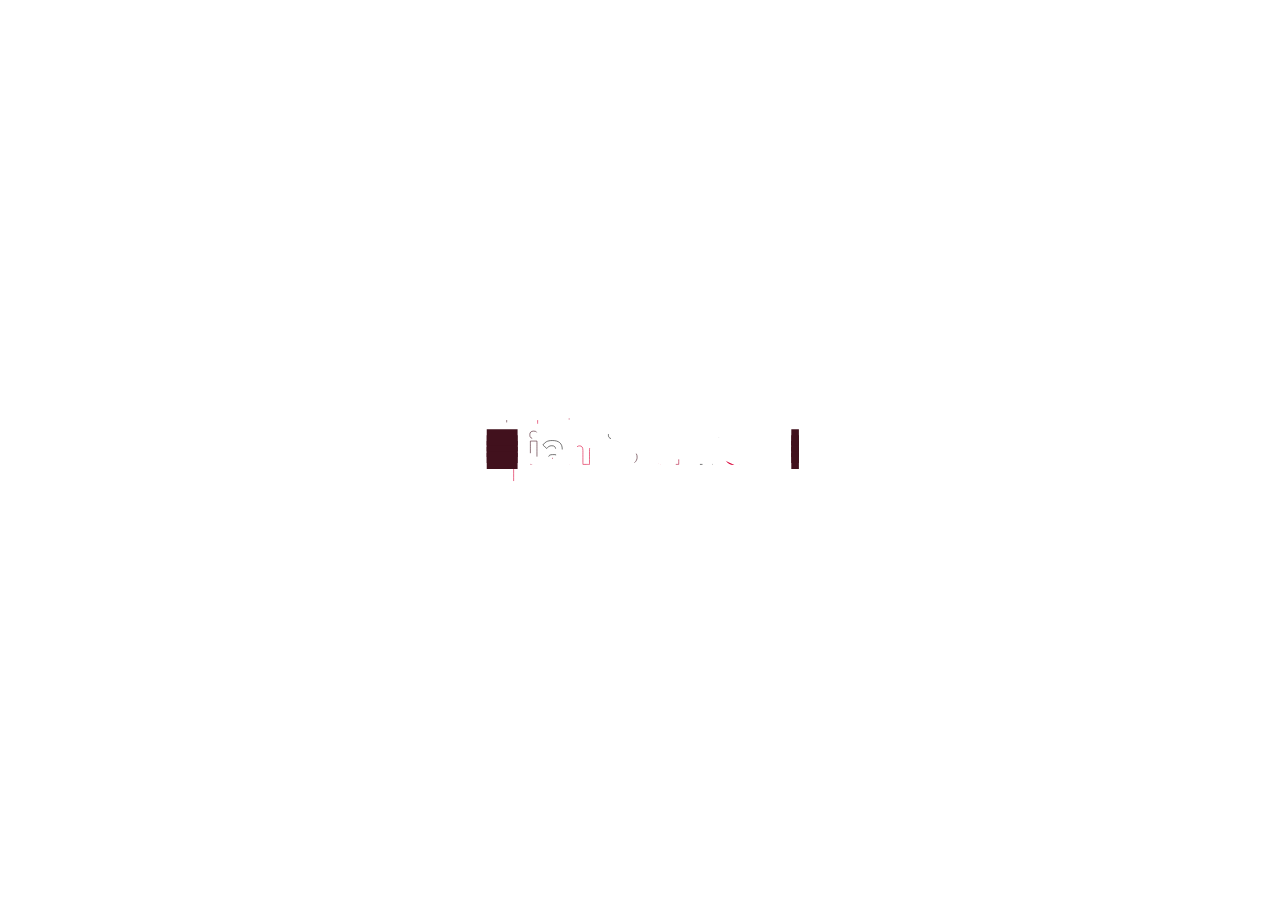
==== contact/index.html @ e16ff8d2 "Merge pull request #3 from Liam-s-Guide/main" ====
<!DOCTYPE html>
<html lang="en">
<head>
    <meta charset="UTF-8">
    <title>Liam's Guide - Contact</title>
    <link rel="stylesheet" href="../Stylesheets/contact.css">
    <script src="../script.js"></script>
    <link rel="stylesheet" href="../Stylesheets/designsystem.css">
    <meta name="viewport" content="width=device-width, initial-scale=1.0">
    <link rel="icon" type="image/x-icon" href="../Images/favicon.ico">
</head>
<body onload="myFunction()">

<div id="myDiv">
    <div id="opacityContent">
<div id="blok1">
    <div class="obsah">
        <nav>
            <div id="navLeft">
                <img src="../Images/coloredLogo.svg" alt="logo" class="logo">
                <h1 class="nameNav">Liam's Guide</h1>
            </div>
            <div id="navRight">
                <div class="link">
                    <a href="" class="linkNav" id="home">Home</a>
                    <a href="" class="linkNav" id="contact">Contact</a>
                    <a href="" class="linkNav" id="info">Info</a>
                <div class="button">
                <a class="primaryBigButton" id="discoverButton" href="guide/">Discover</a>
                    <img alt="hamburger" src="../Images/hamburger.svg" id="hamburger" onclick="hamburger()">
                </div>
                </div>
            </div>
        </nav>

        <div id="mainContent">
        <div class="rightSideText">
            <h4 class="category">Liam's guide</h4>
            <h1 class="pageName">Contact</h1>
        </div>
            <img src="../Images/liam2.svg" alt="liam" id="liam" class="liamIllustration">
        </div>
    </div>
</div>
<div id="blok2">
    <div id="uvod">
        <div class="funkceObsah">
            <h2>Contact</h2>

                <div class="contacts">
                    <div class="blokProfile">
                        <img src="Images/adam.jpg" alt="adam" id="adam" class="profilePic">
                        <h2 class="imageCategory">Adam Koukola</h2>
                        <h3 class="imageName">Head of Project</h3>
                        <p class="imageAddress">koukolaa.ita20@vsps-su.cz</p>
                    </div>
                    <div class="blokProfile">
                        <img src="Images/user.svg" alt=vasek" id="vasek" class="profilePic">
                        <h2 class="imageCategory">Richard Slovák</h2>
                        <h3 class="imageName">UX / Motion Design</h3>
                        <p class="imageAddress">slovakr.ita20@vsps-su.cz</p>
                    </div>
                    <div class="blokProfile">
                        <img src="Images/user.svg" alt="risa" id="risa" class="profilePic">
                        <h2 class="imageCategory">Václav Sládek</h2>
                        <h3 class="imageName">Back-end developer</h3>
                        <p class="imageAddress">sladekv.ita20@vsps-su.cz</p>
                    </div>
                    <div class="blokProfile">
                        <img src="Images/user.svg" alt="honza" id="honza" class="profilePic">
                        <h2 class="imageCategory">Jan Pospíšil</h2>
                        <h3 class="imageName">Back-end developer</h3>
                        <p class="imageAddress">pospisij.ita20@vsps-su.cz</p>
                    </div>
                </div>

        </div>
    </div>
    <div id="popis">
        <div class="info">
            <h1>Liam's guide</h1>
        </div>
</div>
</div>
    </div>
</div>

<div id="loader-wrapper" class="loading">
    <div id="anim"></div>
    <script src="lottie.js"></script>
    <script src="loading.js"></script>
</div>

<div id="hamburgerMenu">
    <div class="contentHam">
        <br>
        <br>
    <a href="" class="linkHamburger"><h2>Home</h2></a>
        <br>
    <a href="" class="linkHamburger"><h2>Info</h2></a>
        <br>
    <a href="" class="linkHamburger"><h2>Contact</h2></a>
        <br>
    <a href="guide/" class="linkHamburger" id="discover"><h2>DISCOVER</h2></a>
        <br>
        <br>
        <img alt="hamburger" src="../Images/close.svg" id="close" onclick="hamburgerClose()">
    <!--<h2 onclick="hamburgerClose()">Zavřít</h2>-->
    </div>
</div>

</body>
</html>
---- Stylesheets/contact.css ----
body{
    margin: 10% 0 0 0;
    transition: 1s;
    background-color: white;
    font-family: "Lexend Deca", sans-serif;
    animation: bodySlide 1s ease-in;
    animation-delay: 2s;
}
@keyframes bodySlide {
    0% {margin: 10% 0 0 0;}
    50%{margin: 5% 0 0 0;}
    100% {margin: 0 0 0 0;}
}
#opacityContent{
    opacity: 0;
    transition: 1s;
}
#blok1{
    width: 100%;
    height: 100%;
}
#blok2{
    width: 100%;
    height: 100%;
    background-color: #DA0037;
    position: absolute;
    margin-top: 20%;
    color: white;
}
.liamIllustration{
    position: absolute;
    width: 29%;
    left: 55%;
    opacity: 0;
    top: 30%;
    z-index: -1;
    -webkit-user-drag: none;
    user-select: none;
    -moz-user-select: none;
    -webkit-user-select: none;
    -ms-user-select: none;
    transition: 500ms;
}
nav{
    display: inline-flex;
    width: 100%;
}
#navLeft{
    width: 50%;
    display: inline-flex;
}
.nameNav{
    margin-left: 30px;
    font-size: 24px;
    font-weight: 500;
    margin-top: auto;
    margin-bottom: auto;
}
#navRight{
    width: 50%;
}
.link{
    margin-top: auto;
    margin-bottom: auto;
    display: inline-flex;
    position: relative;
    float: right;
}
.linkNav{
    text-decoration: none;
    color: #848484;
    font-size: 20px;
    margin-right: 50px;
    list-style-type: none;
    padding: 0;
    overflow: hidden;
    display: inline-block;
    float: right;
    margin-top: auto;
    margin-bottom: auto;
    transition: 200ms;

}
.linkNav:hover{
    color: #212121;
    transition: 200ms;
}
#discoverButton{
    display: block;
}
#hamburger{
    display: none;
}
.rightSideText{
    margin-top: 10%;
}
.pageName{
    font-size: 48px;
    font-family: "Lexend Deca", sans-serif;
    width: 50%;
}
.category{
    font-size: 24px;
    font-weight: 400;
    color: #848484;
}
.logo{
    -webkit-user-drag: none;
    user-select: none;
    -moz-user-select: none;
    -webkit-user-select: none;
    -ms-user-select: none;
}

#hamburgerMenu{
    text-align: center;
    opacity: 0;
    padding: 50px;
    transition: 500ms;
    display: none;
}
.contentHam{
    width: 100%;
    margin-top: 5%;
}
.linkHamburger{
    text-decoration: none;
    color: #2D2D2D;
    transition: 200ms;
}
.linkHamburger:hover{
    color: #000000;
    transition: 200ms;
}
#discover{
    color: #DA0037;
}

/*LOADING*/
/*LOADING*/
/*LOADING*/

#myDiv{
    opacity: 0;
    display: none;
    transition: 500ms;
}
#loader-wrapper{
    width: 100%;
    height: 100%;
    position: absolute;
    top: 0;
    left: 0;
    display:flex;
    justify-content: center;
    align-items: center;
    opacity: 1;
    transition: 500ms;
}
#logo{
    width: 100%;
}
.portImage{
    width: 75%;
    display: block;
}
.loading{
    width: 100%;
}
#anim{
    width: 50%;
    margin: 0 auto;
}

/*OBSAH*/
/*OBSAH*/
/*OBSAH*/

#uvod{
    width: 100%;
    color: white;
    display: block;
    background-color: #DA0037;
}

#popis{
    width: 100%;
    color: black;
    background: white;
    display: block;
}

.obsah{
    margin: 50px;
}

.funkceObsah{
    display: block;
    padding: 50px;
}
.info{
    display: block;
    padding: 50px;
}

.contacts{
    display: grid;
    grid-template-columns: repeat(4, 1fr);
    grid-auto-rows: auto;
    grid-gap: 1rem;
    margin-top: 10%;
    margin-bottom: 10%;
}
.blokProfile{
    width: 80%;
    text-align: center;
    display: block;
    position: relative;
}
.profilePic{
    width: 50%;
    border-radius: 1000px;
    -webkit-user-drag: none;
    user-select: none;
    -moz-user-select: none;
    -webkit-user-select: none;
    -ms-user-select: none;
}


@media (max-width: 1400px){
    #blok2{
        margin-top: 15%;
    }
    .liamIllustration{
        top: 25%;
    }
    .contacts{
        grid-template-columns: repeat(3, 1fr);
    }
    .blokProfile{
        margin: 15% auto 15% auto;
    }
}
@media (max-width: 950px) {
    #discoverButton{
        display: none;
    }
    #hamburger{
        display: flex;
        justify-content: center;
        margin-top: 100%;
    }
    .linkNav{
        display:none;
    }

    #blok2{
        margin-top: 40%;
    }
    .liamIllustration{
        top: 25%;
        width: 40%;
        left: 45%;
    }
    #anim{
        width: 75%;
    }
    #loader-wrapper{
        position: absolute;
        top: 0;
        left: 0;
        display:flex;
        justify-content: center;
        align-items: center;
        opacity: 1;
        transition: 500ms;
    }
    .contacts{
        grid-template-columns: repeat(2, 1fr);
    }
    .blokProfile{
        margin: 15% auto 15% auto;
    }
}
@media (max-width: 850px){
    #blok2{
        margin-top: 55%;
    }
    .liamIllustration{
        top: 35%;
    }
}
@media (max-width: 775px){
    #blok2{
        margin-top: 60%;
    }
    .liamIllustration{
        top: 45%;
    }
}

@media (max-width: 650px) {
    #discoverButton{
        display: none;
    }
    .linkNav{
        display:none;
    }
    nav{
        display: inline-flex;
        width: 100%;
    }
    #navLeft{
        width: 75%;
        display: inline-flex;
    }
    .nameNav{
        margin-left: 30px;
        font-size: 24px;
        font-weight: 500;
    }
    #navRight{
        width: 25%;
    }

    #blok2{
        margin-top: 75%;
    }
    .liamIllustration{
        top: 48%;
        left: 30%
    }
    #anim{
        width: 90%;
    }
    #loader-wrapper{
        position: absolute;
        top: 0;
        left: 0;
        display:flex;
        justify-content: center;
        align-items: center;
        opacity: 1;
        transition: 500ms;
    }
    #mainContent{
        text-align: center;
    }
    .pageName{
        font-size: 3em;
        font-family: "Lexend Deca", sans-serif;
        width: 100%;
    }
    .category{
        font-size: 1.5em;
        font-weight: 400;
        color: #848484;
    }
    .contacts{
        grid-template-columns: repeat(1, 1fr);
        width: 100%;
    }
    .blokProfile{
        margin: 15% auto 15% auto;
    }
}
@media (max-width: 505px) {
    #discoverButton{
        display: none;
    }
    .linkNav{
        display:none;
    }
    nav{
        display: inline-flex;
        width: 100%;
    }
    #navLeft{
        width: 75%;
        display: inline-flex;
    }
    .nameNav{
        visibility: hidden;
    }
    #navRight{
        width: 25%;
    }

    #anim{
        width: 100%;
    }

    #blok2{
        margin-top: 75%;
    }
    .liamIllustration{
        top: 40%;
        left: 30%
    }
    .pageName{
        font-size: 2em;
        font-family: "Lexend Deca", sans-serif;
        width: 100%;
    }
    .category{
        font-size: 1em;
        font-weight: 400;
        color: #848484;
    }
}
@media (max-width: 450px) {
    #discoverButton{
        display: none;
    }
    .linkNav{
        display:none;
    }
    nav{
        display: inline-flex;
        width: 100%;
    }
    #navLeft{
        width: 75%;
        display: inline-flex;
    }
    .nameNav{
        visibility: hidden;
    }
    #navRight{
        width: 25%;
    }

    #blok2{
        margin-top: 75%;
    }
    .liamIllustration{
        top: 40%;
        left: 30%
    }
    .pageName{
        font-size: 2em;
        font-family: "Lexend Deca", sans-serif;
        width: 100%;
    }
    .category{
        font-size: 1em;
        font-weight: 400;
        color: #848484;
    }
}
@media (max-width: 400px) {
    #discoverButton{
        display: none;
    }
    .linkNav{
        display:none;
    }
    nav{
        display: inline-flex;
        width: 100%;
    }
    #navLeft{
        width: 75%;
        display: inline-flex;
    }
    .nameNav{
        visibility: hidden;
    }
    #navRight{
        width: 25%;
    }

    #blok2{
        margin-top: 75%;
    }
    .liamIllustration{
        top: 38%;
        left: 30%
    }
    .pageName{
        font-size: 2em;
        font-family: "Lexend Deca", sans-serif;
        width: 100%;
    }
    .category{
        font-size: 1em;
        font-weight: 400;
        color: #848484;
    }
}
@media (max-width: 380px){
    #blok2{
        margin-top: 75%;
    }
    .liamIllustration{
        top: 36%;
        left: 30%
    }
}
---- Stylesheets/designsystem.css ----
/*PRIMA BUTTONS*/

.primaryBigButton {
    background-color: #DA0037;
    border: none;
    border-radius: 8px;
    color: white;
    padding: 20px 65px 20px 65px;
    text-align: center;
    text-decoration: none;
    display: inline-block;
    font-size: 24px;
    margin: 4px 2px;
    cursor: pointer;
    font-weight: 600;
    transition: 200ms;
}
.primaryBigButton:hover {
    background-color: #AD002C;
    padding: 20px 65px 20px 65px;
    transition: 200ms;
}
.primaryMediumButton {
    background-color: #DA0037;
    border: none;
    border-radius: 8px;
    color: white;
    padding: 15px 50px 15px 50px;
    text-align: center;
    text-decoration: none;
    display: inline-block;
    font-size: 22px;
    margin: 4px 2px;
    cursor: pointer;
    font-weight: 600;
    transition: 200ms;
}
.primaryMediumButton:hover {
    background-color: #AD002C;
    padding: 15px 50px 15px 50px;
    transition: 200ms;
}
.primarySmallButton {
    background-color: #DA0037;
    border: none;
    border-radius: 8px;
    color: white;
    padding: 10px 50px 10px 50px;
    text-align: center;
    text-decoration: none;
    display: inline-block;
    font-size: 20px;
    margin: 4px 2px;
    cursor: pointer;
    font-weight: 600;
    transition: 200ms;
}
.primarySmallButton:hover {
    background-color: #AD002C;
    padding: 10px 40px 10px 40px;
    transition: 200ms;
}

/*SECOND BUTTONS*/

.secondaryBigButton {
    border: solid 4px #DA0037;
    border-radius: 10px;
    color: #DA0037;
    padding: 20px 65px 20px 65px;
    text-align: center;
    text-decoration: none;
    display: inline-block;
    font-size: 24px;
    margin: 4px 2px;
    cursor: pointer;
    font-weight: 600;
    transition: 200ms;
}
.secondaryBigButton:hover {
    background-color: #DA0037;
    color: white;
    border: solid 4px #DA0037;
    border-radius: 10px;
    padding: 20px 65px 20px 65px;
    transition: 200ms;
}
.secondaryMediumButton {
    border: solid 4px #DA0037;
    border-radius: 10px;
    color: #DA0037;
    padding: 15px 50px 15px 50px;
    text-align: center;
    text-decoration: none;
    display: inline-block;
    font-size: 22px;
    margin: 4px 2px;
    cursor: pointer;
    font-weight: 600;
    transition: 200ms;
}
.secondaryMediumButton:hover {
    background-color: #DA0037;
    color: white;
    border: solid 4px #DA0037;
    border-radius: 10px;
    padding: 15px 50px 15px 50px;
    transition: 200ms;
}
.secondarySmallButton {
    border: solid 4px #DA0037;
    border-radius: 10px;
    color: #DA0037;
    padding: 10px 40px 10px 40px;
    text-align: center;
    text-decoration: none;
    display: inline-block;
    font-size: 20px;
    margin: 4px 2px;
    cursor: pointer;
    font-weight: 600;
    transition: 200ms;
}
.secondarySmallButton:hover {
    background-color: #DA0037;
    color: white;
    border: solid 4px #DA0037;
    border-radius: 10px;
    padding: 10px 40px 10px 40px;
    transition: 200ms;
}

/*THIRD BUTTONS*/

.thirdBigButton {
    background-color: #121212;
    border: none;
    border-radius: 8px;
    color: white;
    padding: 20px 65px 20px 65px;
    text-align: center;
    text-decoration: none;
    display: inline-block;
    font-size: 24px;
    margin: 4px 2px;
    cursor: pointer;
    font-weight: 600;
    transition: 200ms;
}
.thirdBigButton:hover {
    background-color: #2D2D2D;
    padding: 20px 65px 20px 65px;
    transition: 200ms;
}
.thirdMediumButton {
    background-color: #121212;
    border: none;
    border-radius: 8px;
    color: white;
    padding: 15px 50px 15px 50px;
    text-align: center;
    text-decoration: none;
    display: inline-block;
    font-size: 22px;
    margin: 4px 2px;
    cursor: pointer;
    font-weight: 600;
    transition: 200ms;
}
.thirdMediumButton:hover {
    background-color: #2D2D2D;
    padding: 15px 50px 15px 50px;
    transition: 200ms;
}
.thirdSmallButton {
    background-color: #121212;
    border: none;
    border-radius: 8px;
    color: white;
    padding: 10px 40px 10px 40px;
    text-align: center;
    text-decoration: none;
    display: inline-block;
    font-size: 20px;
    margin: 4px 2px;
    cursor: pointer;
    font-weight: 600;
    transition: 200ms;
}
.thirdSmallButton:hover {
    background-color: #2D2D2D;
    padding: 10px 40px 10px 40px;
    transition: 200ms;
}

/*THIRD BUTTONS DARK*/

.thirdBigButtonDark {
    background-color: #ffffff;
    border: none;
    border-radius: 8px;
    color: white;
    padding: 20px 65px 20px 65px;
    text-align: center;
    text-decoration: none;
    display: inline-block;
    font-size: 24px;
    margin: 4px 2px;
    cursor: pointer;
    font-weight: 600;
    transition: 200ms;
}
.thirdBigButtonDark:hover {
    background-color: #C1C1C1;
    padding: 20px 65px 20px 65px;
    transition: 200ms;
}
.thirdMediumButtonDark {
    background-color: #ffffff;
    border: none;
    border-radius: 8px;
    color: white;
    padding: 15px 50px 15px 50px;
    text-align: center;
    text-decoration: none;
    display: inline-block;
    font-size: 22px;
    margin: 4px 2px;
    cursor: pointer;
    font-weight: 600;
    transition: 200ms;
}
.thirdMediumButtonDark:hover {
    background-color: #C1C1C1;
    padding: 15px 50px 15px 50px;
    transition: 200ms;
}
.thirdSmallButtonDark {
    background-color: #ffffff;
    border: none;
    border-radius: 8px;
    color: white;
    padding: 10px 40px 10px 40px;
    text-align: center;
    text-decoration: none;
    display: inline-block;
    font-size: 20px;
    margin: 4px 2px;
    cursor: pointer;
    font-weight: 600;
    transition: 200ms;
}
.thirdSmallButtonDark:hover {
    background-color: #C1C1C1;
    padding: 10px 40px 10px 40px;
    transition: 200ms;
}
/*.blockPlace{
    width: 100%;
    height: 350px;
}
.textPlace{
    text-align: center;
    color: white;
    margin-top: 125px;
}*/

.image_wrapper {
    position: relative;
    width: 100%;
    height: 350px;
    filter: grayscale(100%);
    transition: 500ms;
    -webkit-user-drag: none;
    user-select: none;
    -moz-user-select: none;
    -webkit-user-select: none;
    -ms-user-select: none;
}
.image_wrapper:hover {
    filter: grayscale(0%);
    transition: 250ms;
}

.placeImage {
    display: block;
    object-fit: cover;
    width: 100%;
    height: 100%;
    filter: brightness(40%);
    transition: 200ms;
    border-radius: 10px;
    -webkit-user-drag: none;
    user-select: none;
    -moz-user-select: none;
    -webkit-user-select: none;
    -ms-user-select: none;
}

.overlay {
    position: absolute;

    /* center overlay text */
    display: block;
    text-align: center;
    margin-top: 125px;
    /*display: flex;
    align-items: center;
    justify-content: center;*/
    color: white;
}
.overlay_2 {
    inset: 0;
    transition: 200ms;
}
.overlay_2:hover {
    inset: 0;
    transition: 200ms;
}
.imageName{
    margin-top: -10px;
}
.imageAddress{
    margin-top: 90px;
}

/*FILTR*/
/*FILTR*/
/*FILTR*/

.filterButton{
    margin: 10px;
    background-color: #F1F1F1;
    color: black;
    border-radius: 100px;
    overflow: hidden;
    float: left;
    transition: 200ms;
    touch-action: none;

  }
  
  .filterButton label {
    float: left; line-height: 3.0em;
    width: 10.0em; height: 3.0em;
    transition: 200ms;
      -webkit-touch-callout: none;
      -webkit-user-select: none;
      -moz-user-select: none;
      -ms-user-select: none;
      user-select: none;
  }
  
  .filterButton label span {
    text-align: center;
    display: block;
    transition: 200ms;
  }
  
  .filterButton label input {
    position: absolute;
    display: none;
    color: black;
    transition: 200ms;
      touch-action: none;
  }
  /* selects all of the text within the input element and changes the color of the text */
  .filterButton label input + span{color: black; transition: 200ms; font-weight: 600; font-family: "Lexend Deca", sans-serif;}
  
  
  /* This will declare how a selected input will look giving generic properties */
  .filterButton input:checked + span {
      color: white;
      background-color: #DA0037;
      transition: 200ms;
  }

@media (max-width: 505px){
    .filterButton{
        margin: 7px;
        background-color: #F1F1F1;
        color: black;
        border-radius: 100px;
        overflow: hidden;
        float: left;
        transition: 200ms;
        touch-action: none;

    }

    .filterButton label {
        float: left; line-height: 3.0em;
        width: 8.5em; height: 3.0em;
    }
}
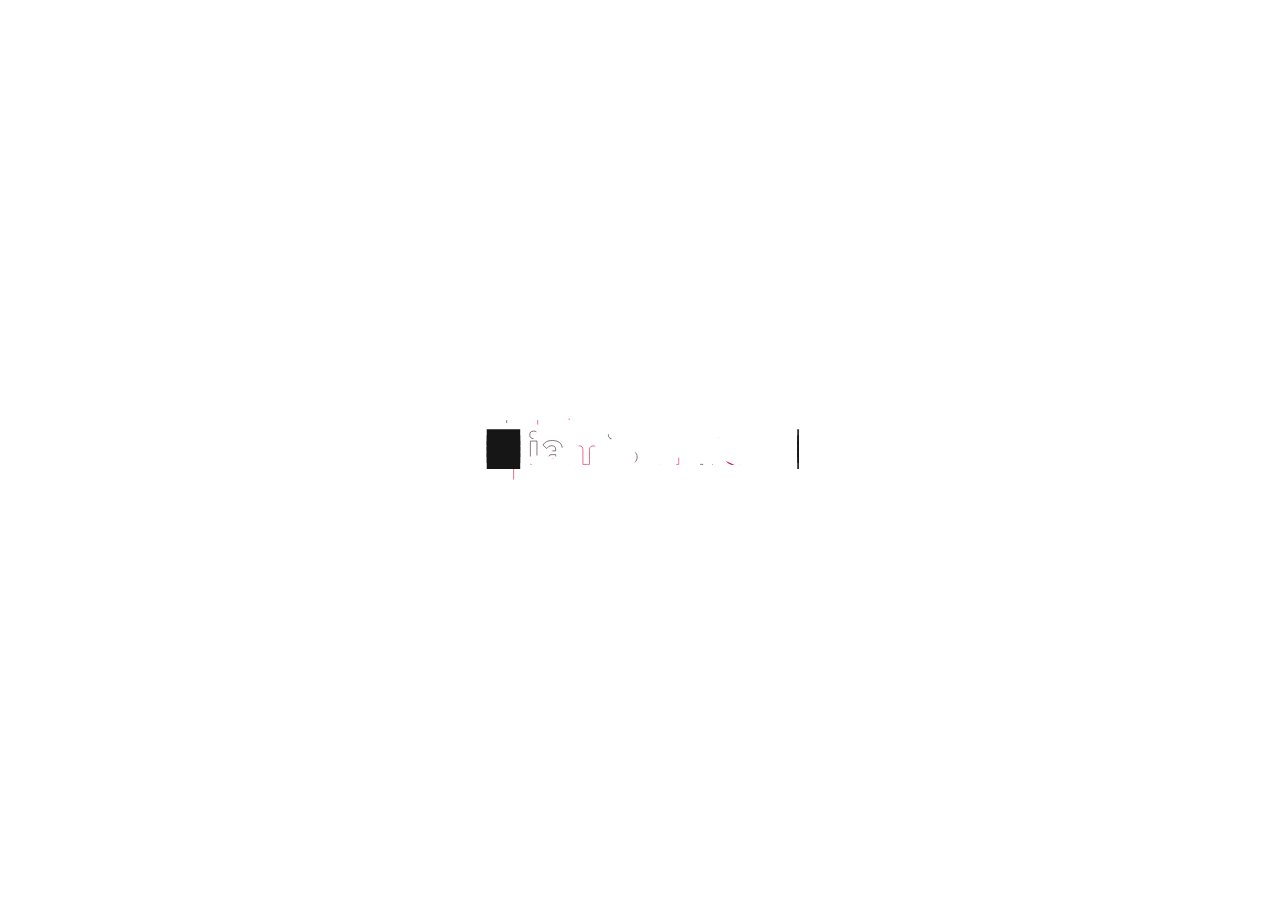
==== commit 40f11a06: "Připojení banneru" ====
--- a/contact/index.html
+++ b/contact/index.html
@@ -22,11 +22,11 @@
             </div>
             <div id="navRight">
                 <div class="link">
-                    <a href="" class="linkNav" id="home">Home</a>
-                    <a href="" class="linkNav" id="contact">Contact</a>
-                    <a href="" class="linkNav" id="info">Info</a>
+                    <a href="../" class="linkNav" id="home">Home</a>
+                    <a href="javascript:void(0)" class="linkNav" id="contact">Contact</a>
+                    <a href="javascript:void(0)" class="linkNav" id="info">Info</a>
                 <div class="button">
-                <a class="primaryBigButton" id="discoverButton" href="guide/">Discover</a>
+                <a class="primaryBigButton" id="discoverButton" href="../guide/">Discover</a>
                     <img alt="hamburger" src="../Images/hamburger.svg" id="hamburger" onclick="hamburger()">
                 </div>
                 </div>
@@ -50,27 +50,35 @@
                 <div class="contacts">
                     <div class="blokProfile">
                         <img src="Images/adam.jpg" alt="adam" id="adam" class="profilePic">
+                        <div class="textContact">
                         <h2 class="imageCategory">Adam Koukola</h2>
                         <h3 class="imageName">Head of Project</h3>
                         <p class="imageAddress">koukolaa.ita20@vsps-su.cz</p>
+                        </div>
                     </div>
                     <div class="blokProfile">
                         <img src="Images/user.svg" alt=vasek" id="vasek" class="profilePic">
+                        <div class="textContact">
                         <h2 class="imageCategory">Richard Slovák</h2>
                         <h3 class="imageName">UX / Motion Design</h3>
                         <p class="imageAddress">slovakr.ita20@vsps-su.cz</p>
                     </div>
+                    </div>
                     <div class="blokProfile">
                         <img src="Images/user.svg" alt="risa" id="risa" class="profilePic">
+                        <div class="textContact">
                         <h2 class="imageCategory">Václav Sládek</h2>
                         <h3 class="imageName">Back-end developer</h3>
                         <p class="imageAddress">sladekv.ita20@vsps-su.cz</p>
                     </div>
+                    </div>
                     <div class="blokProfile">
                         <img src="Images/user.svg" alt="honza" id="honza" class="profilePic">
+                        <div class="textContact">
                         <h2 class="imageCategory">Jan Pospíšil</h2>
                         <h3 class="imageName">Back-end developer</h3>
                         <p class="imageAddress">pospisij.ita20@vsps-su.cz</p>
+                    </div>
                     </div>
                 </div>
 
@@ -81,6 +89,18 @@
             <h1>Liam's guide</h1>
         </div>
 </div>
+    <footer>
+        <div class="footerContent">
+            <div class="footerPadding">
+                <div class="textFooterPlace">
+                    <h2 class="footerNadpis">Our guide is waiting for your use!</h2>
+                </div>
+                <div class="buttonFooterPlace">
+                    <a class="thirdBigButtonDark" id="footerButton" href="guide/">Discover</a>
+                </div>
+            </div>
+        </div>
+    </footer>
 </div>
     </div>
 </div>
@@ -95,13 +115,13 @@
     <div class="contentHam">
         <br>
         <br>
-    <a href="" class="linkHamburger"><h2>Home</h2></a>
+    <a href="../" class="linkHamburger"><h2>Home</h2></a>
         <br>
-    <a href="" class="linkHamburger"><h2>Info</h2></a>
+    <a href="javascript:void(0)" class="linkHamburger"><h2>Info</h2></a>
         <br>
-    <a href="" class="linkHamburger"><h2>Contact</h2></a>
+    <a href="javascript:void(0)" class="linkHamburger"><h2>Contact</h2></a>
         <br>
-    <a href="guide/" class="linkHamburger" id="discover"><h2>DISCOVER</h2></a>
+    <a href="../guide/" class="primarySmallButton" id="discover"><h2>Discover</h2></a>
         <br>
         <br>
         <img alt="hamburger" src="../Images/close.svg" id="close" onclick="hamburgerClose()">
--- a/Stylesheets/contact.css
+++ b/Stylesheets/contact.css
@@ -119,21 +119,15 @@
     transition: 500ms;
     display: none;
 }
-.contentHam{
-    width: 100%;
-    margin-top: 5%;
-}
 .linkHamburger{
     text-decoration: none;
     color: #2D2D2D;
     transition: 200ms;
+    font-size: 1em;
 }
 .linkHamburger:hover{
     color: #000000;
     transition: 200ms;
-}
-#discover{
-    color: #DA0037;
 }
 
 /*LOADING*/
@@ -226,6 +220,9 @@
     -webkit-user-select: none;
     -ms-user-select: none;
 }
+.textContact{
+    margin-top: 15%;
+}
 
 
 @media (max-width: 1400px){
@@ -258,10 +255,10 @@
     #blok2{
         margin-top: 40%;
     }
-    .liamIllustration{
+    .sIllustration{
         top: 25%;
         width: 40%;
-        left: 45%;
+        left: 25%;
     }
     #anim{
         width: 75%;
@@ -282,13 +279,17 @@
     .blokProfile{
         margin: 15% auto 15% auto;
     }
+    .liamIllustration{
+        width: 50%;
+        left: 35%;
+    }
 }
 @media (max-width: 850px){
     #blok2{
         margin-top: 55%;
     }
     .liamIllustration{
-        top: 35%;
+        top: 25%;
     }
 }
 @media (max-width: 775px){
@@ -296,7 +297,7 @@
         margin-top: 60%;
     }
     .liamIllustration{
-        top: 45%;
+        top: 26%;
     }
 }
 
@@ -328,8 +329,8 @@
         margin-top: 75%;
     }
     .liamIllustration{
-        top: 48%;
-        left: 30%
+        top: 38%;
+        left: 25%;
     }
     #anim{
         width: 90%;
@@ -395,8 +396,9 @@
         margin-top: 75%;
     }
     .liamIllustration{
-        top: 40%;
-        left: 30%
+        top: 32%;
+        left: 28%;
+        width: 45%;
     }
     .pageName{
         font-size: 2em;
@@ -435,8 +437,8 @@
         margin-top: 75%;
     }
     .liamIllustration{
-        top: 40%;
-        left: 30%
+        top: 35%;
+        left: 28%;
     }
     .pageName{
         font-size: 2em;
@@ -475,8 +477,8 @@
         margin-top: 75%;
     }
     .liamIllustration{
-        top: 38%;
-        left: 30%
+        top: 48%;
+        left: 28%;
     }
     .pageName{
         font-size: 2em;
@@ -494,7 +496,7 @@
         margin-top: 75%;
     }
     .liamIllustration{
-        top: 36%;
-        left: 30%
-    }
-}
+        top: 35%;
+        left: 28%;
+    }
+}
--- a/Stylesheets/designsystem.css
+++ b/Stylesheets/designsystem.css
@@ -29,7 +29,7 @@
     text-align: center;
     text-decoration: none;
     display: inline-block;
-    font-size: 22px;
+    font-size: 1.5em;
     margin: 4px 2px;
     cursor: pointer;
     font-weight: 600;
@@ -43,13 +43,13 @@
 .primarySmallButton {
     background-color: #DA0037;
     border: none;
-    border-radius: 8px;
-    color: white;
-    padding: 10px 50px 10px 50px;
-    text-align: center;
-    text-decoration: none;
-    display: inline-block;
-    font-size: 20px;
+    border-radius: 10px;
+    color: white;
+    padding: 5px 50px 5px 50px;
+    text-align: center;
+    text-decoration: none;
+    display: inline-block;
+    font-size: 0.9em;
     margin: 4px 2px;
     cursor: pointer;
     font-weight: 600;
@@ -57,7 +57,6 @@
 }
 .primarySmallButton:hover {
     background-color: #AD002C;
-    padding: 10px 40px 10px 40px;
     transition: 200ms;
 }
 
@@ -199,7 +198,6 @@
     background-color: #ffffff;
     border: none;
     border-radius: 8px;
-    color: white;
     padding: 20px 65px 20px 65px;
     text-align: center;
     text-decoration: none;
@@ -209,6 +207,7 @@
     cursor: pointer;
     font-weight: 600;
     transition: 200ms;
+    color: black;
 }
 .thirdBigButtonDark:hover {
     background-color: #C1C1C1;
@@ -317,11 +316,17 @@
     inset: 0;
     transition: 200ms;
 }
+.imageCategory{
+    margin-top: -10px;
+}
 .imageName{
     margin-top: -10px;
 }
 .imageAddress{
-    margin-top: 90px;
+    margin-top: 70px;
+}
+.textPlace{
+    padding: 25px;
 }
 
 /*FILTR*/
@@ -394,3 +399,56 @@
     }
 }
 
+#close{
+    margin-top: 5%;
+}
+
+/*FOOTER*/
+footer{
+    background-color: #DA0037;
+    width: 100%;
+    display: block;
+    color: white;
+}
+.footerContent{
+    padding: 50px;
+    display: block;
+    background-color: #DA0037;
+}
+.footerPadding{
+    display: inline-flex;
+    width: 100%;
+    background-color: #DA0037;
+}
+.buttonFooterPlace{
+    width: 50%;
+}
+.textFooterPlace{
+    width: 50%;
+}
+#footerButton{
+    margin-top: auto;
+    margin-bottom: auto;
+    float: right;
+}
+
+@media (max-width: 950px) {
+    .footerPadding{
+        display: block;
+        width: 100%;
+        text-align: center;
+    }
+    .buttonFooterPlace{
+        width: 100%;
+    }
+    .textFooterPlace{
+        width: 100%;
+    }
+    #footerButton{
+        margin-left: auto;
+        margin-right: auto;
+        margin-top: 5%;
+        float: none;
+    }
+}
+
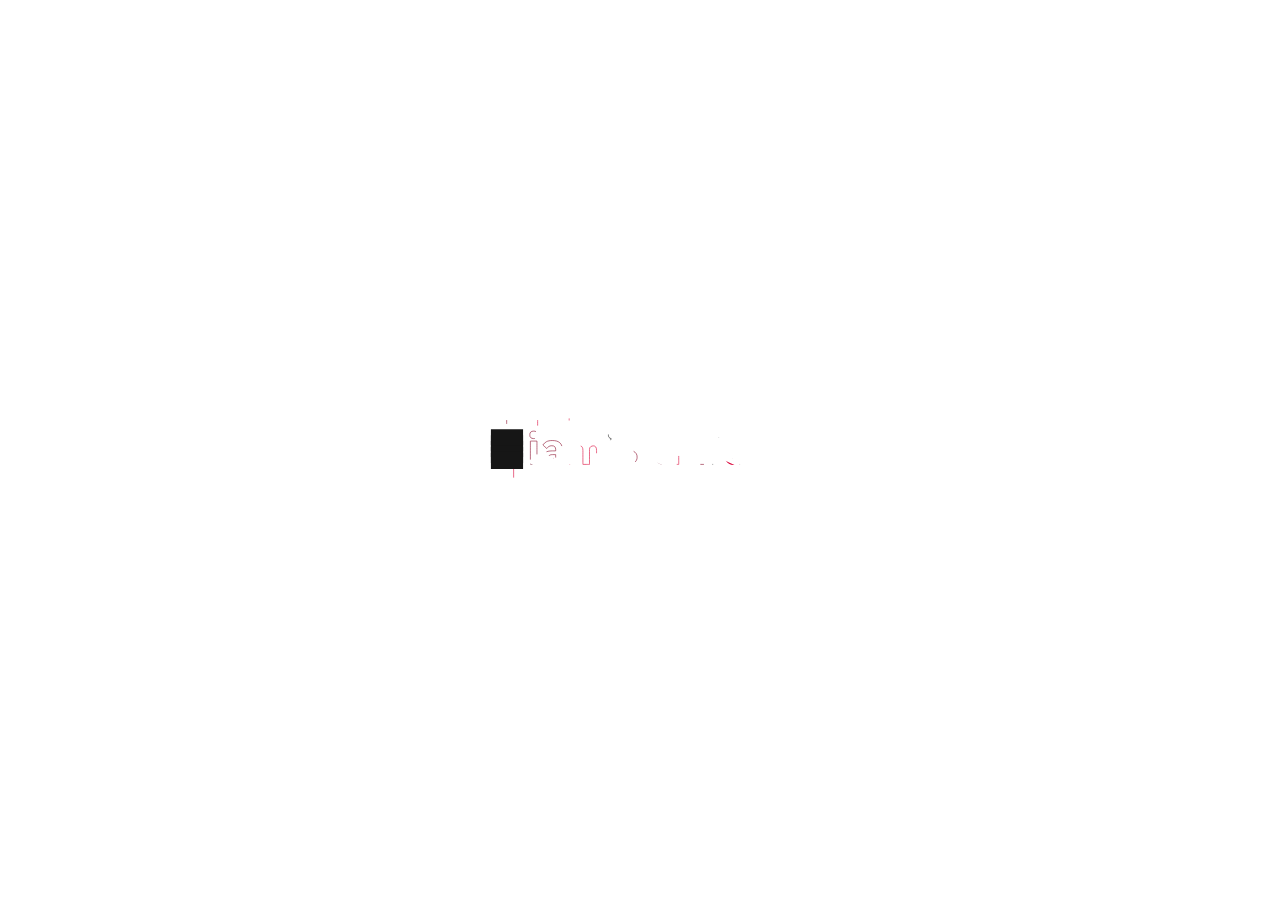
==== commit f937158f: "Fix linků ve footer buttonu" ====
--- a/contact/index.html
+++ b/contact/index.html
@@ -96,7 +96,7 @@
                     <h2 class="footerNadpis">Our guide is waiting for your use!</h2>
                 </div>
                 <div class="buttonFooterPlace">
-                    <a class="thirdBigButtonDark" id="footerButton" href="guide/">Discover</a>
+                    <a class="thirdBigButtonDark" id="footerButton" href="../guide/">Discover</a>
                 </div>
             </div>
         </div>
